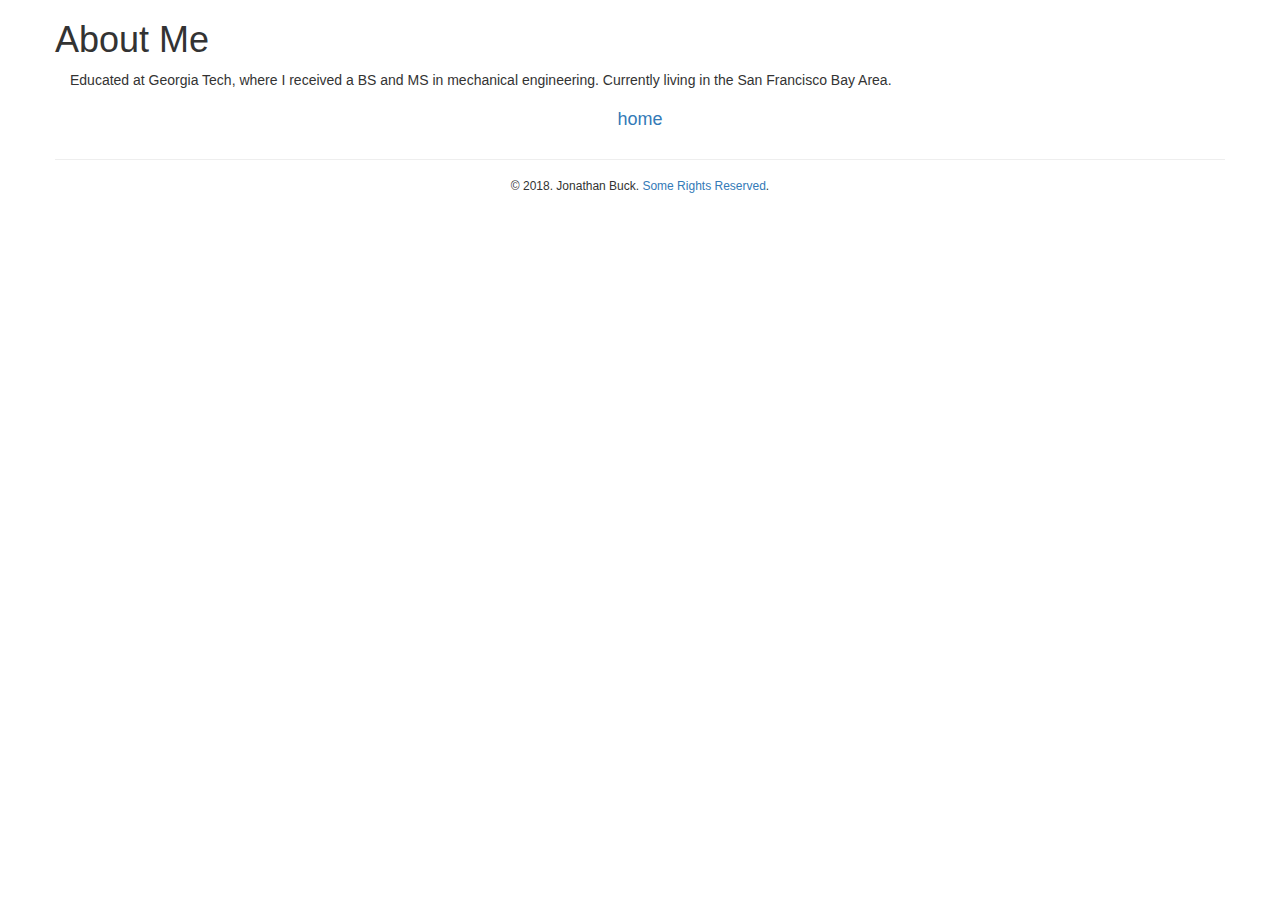
==== public/about/index.html @ 77291cae "Add site files." ====
<!DOCTYPE html>
<html lang="en-US">
<head>

<meta charset="utf-8">
<meta name="viewport" content="width=device-width, initial-scale=1.0">
<meta http-equiv="content-type" content="text/html; charset=utf-8">
<meta http-equiv="X-UA-Compatible" content="IE=edge">

<meta name="description" content="Simple minimalist theme">
<meta name="keywords" content="minimalist,blog,goa,hugo,developer">

<base href="">

<title>Jonathan Buck</title>

<meta name="generator" content="Hugo 0.49" />



<link rel="stylesheet" href="https://fonts.googleapis.com/css?family=Lato:300,400|Roboto+Slab:400,700|Roboto:300,300i,400,400i,500,500i,700,700i">
<link rel="stylesheet" href="https://maxcdn.bootstrapcdn.com/bootstrap/3.3.7/css/bootstrap.min.css" integrity="sha384-BVYiiSIFeK1dGmJRAkycuHAHRg32OmUcww7on3RYdg4Va+PmSTsz/K68vbdEjh4u" crossorigin="anonymous">
<link rel="stylesheet" href="https://maxcdn.bootstrapcdn.com/font-awesome/4.6.3/css/font-awesome.min.css">
<link rel="stylesheet" href="css/main.css">




<link rel="apple-touch-icon" sizes="180x180" href="/apple-touch-icon.png">
<link rel="icon" type="image/png" href="/favicon-32x32.png" sizes="32x32">
<link rel="icon" type="image/png" href="/favicon-16x16.png" sizes="16x16">
<link rel="manifest" href="/manifest.json">
<link rel="mask-icon" href="/safari-pinned-tab.svg" color="#5bbad5">
<meta name="theme-color" content="#ffffff">

</head>
<body lang="en-US">
<div class="container">


<header class="row text-left title">
  <h1 class="title">About Me</h1>
</header>
<section id="category-pane" class="row meta">
  
</section>
<section id="content-pane" class="row">
  <div class="col-md-12 text-justify content">
    <p>Educated at Georgia Tech, where I received a BS and MS in mechanical engineering. Currently living in the San Francisco Bay Area.</p>

  </div>
</section>
<section id="tag-pane" class="row meta">
  
</section>








<section id="menu-pane" class="row menu text-center">
  
  
  
  
  
  <h4 class="text-center"><a class="menu-item" href="">home</a></h4>
</section>



<footer class="row text-center footer">
  <hr />
  
  <h6 class="text-center copyright">© 2018. Jonathan Buck. <a href="http://creativecommons.org/licenses/by/3.0/">Some Rights Reserved</a>.</h6>
  
  
</footer>

</div>






<script type="application/javascript">
var doNotTrack = false;
if (!doNotTrack) {
	window.ga=window.ga||function(){(ga.q=ga.q||[]).push(arguments)};ga.l=+new Date;
	ga('create', 'XYZ', 'auto');
	
	ga('send', 'pageview');
}
</script>
<script async src='https://www.google-analytics.com/analytics.js'></script>

<script src="https://ajax.googleapis.com/ajax/libs/jquery/1.12.4/jquery.min.js"></script>
<script src="https://maxcdn.bootstrapcdn.com/bootstrap/3.3.7/js/bootstrap.min.js" integrity="sha384-Tc5IQib027qvyjSMfHjOMaLkfuWVxZxUPnCJA7l2mCWNIpG9mGCD8wGNIcPD7Txa" crossorigin="anonymous"></script>
<script src="js/main.js"></script>
</body>
</html>
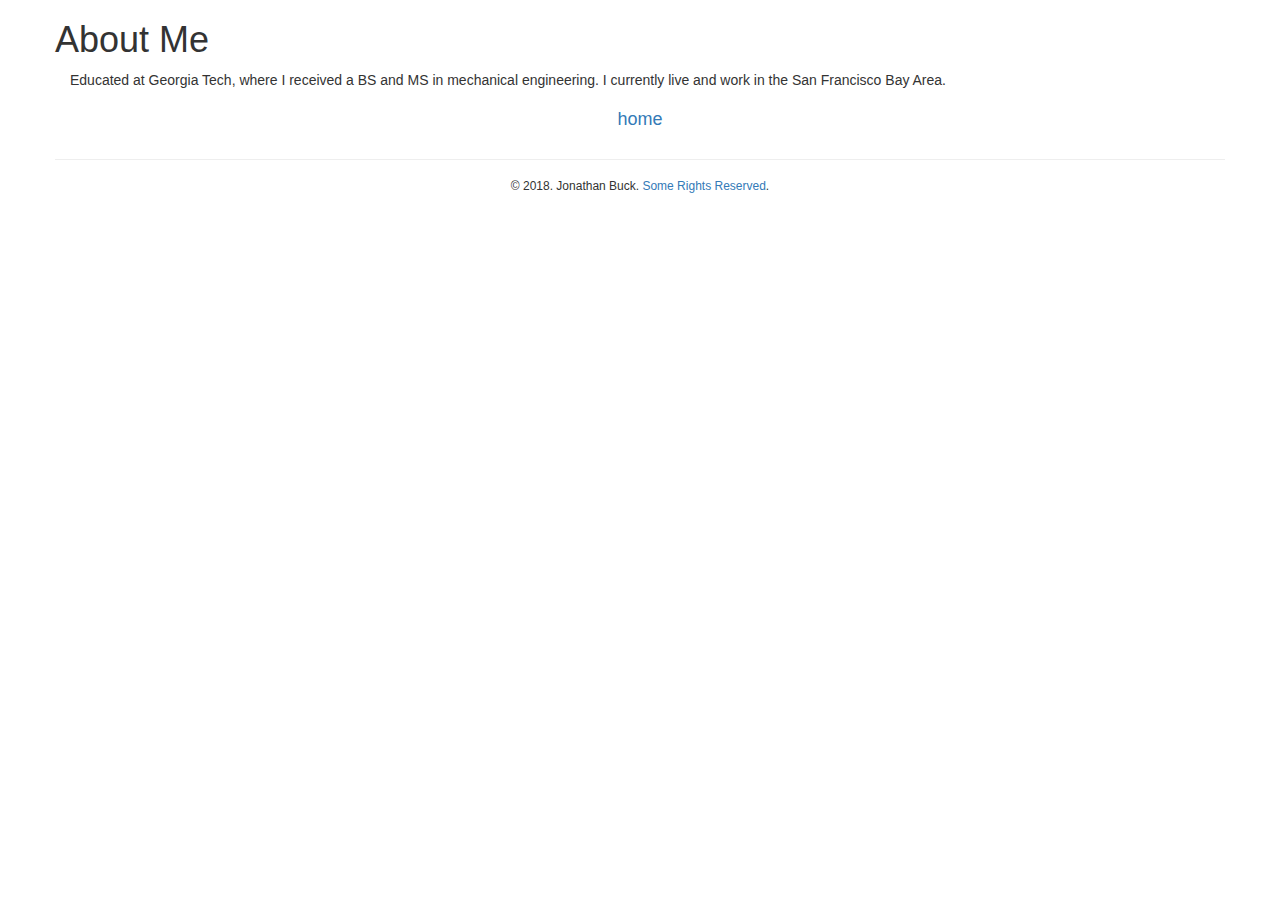
==== commit f4ca265a: "test" ====
--- a/public/about/index.html
+++ b/public/about/index.html
@@ -46,7 +46,7 @@
 </section>
 <section id="content-pane" class="row">
   <div class="col-md-12 text-justify content">
-    <p>Educated at Georgia Tech, where I received a BS and MS in mechanical engineering. Currently living in the San Francisco Bay Area.</p>
+    <p>Educated at Georgia Tech, where I received a BS and MS in mechanical engineering. I currently live and work in the San Francisco Bay Area.</p>
 
   </div>
 </section>
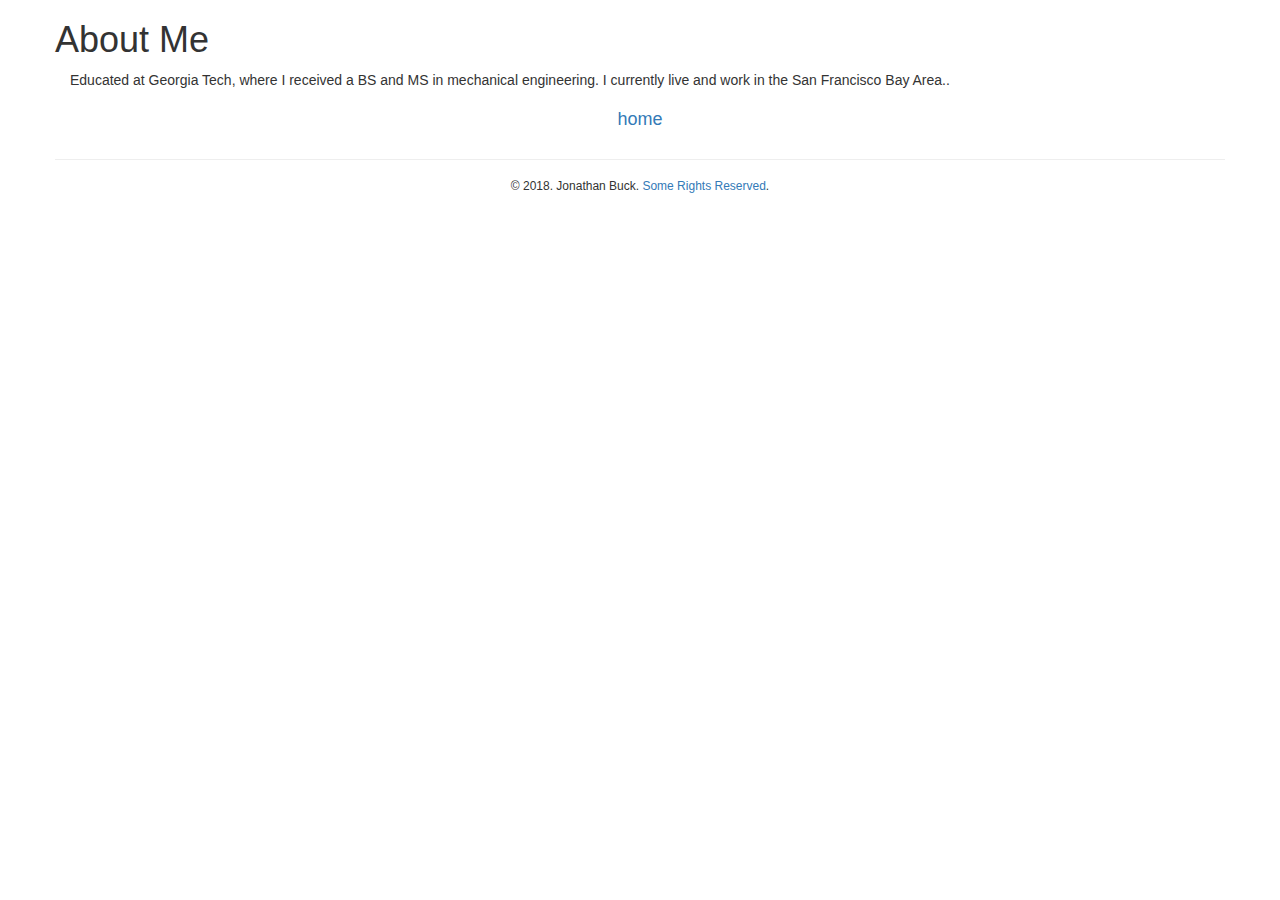
==== commit e6534ffa: "Add readme." ====
--- a/public/about/index.html
+++ b/public/about/index.html
@@ -46,7 +46,7 @@
 </section>
 <section id="content-pane" class="row">
   <div class="col-md-12 text-justify content">
-    <p>Educated at Georgia Tech, where I received a BS and MS in mechanical engineering. I currently live and work in the San Francisco Bay Area.</p>
+    <p>Educated at Georgia Tech, where I received a BS and MS in mechanical engineering. I currently live and work in the San Francisco Bay Area..</p>
 
   </div>
 </section>
